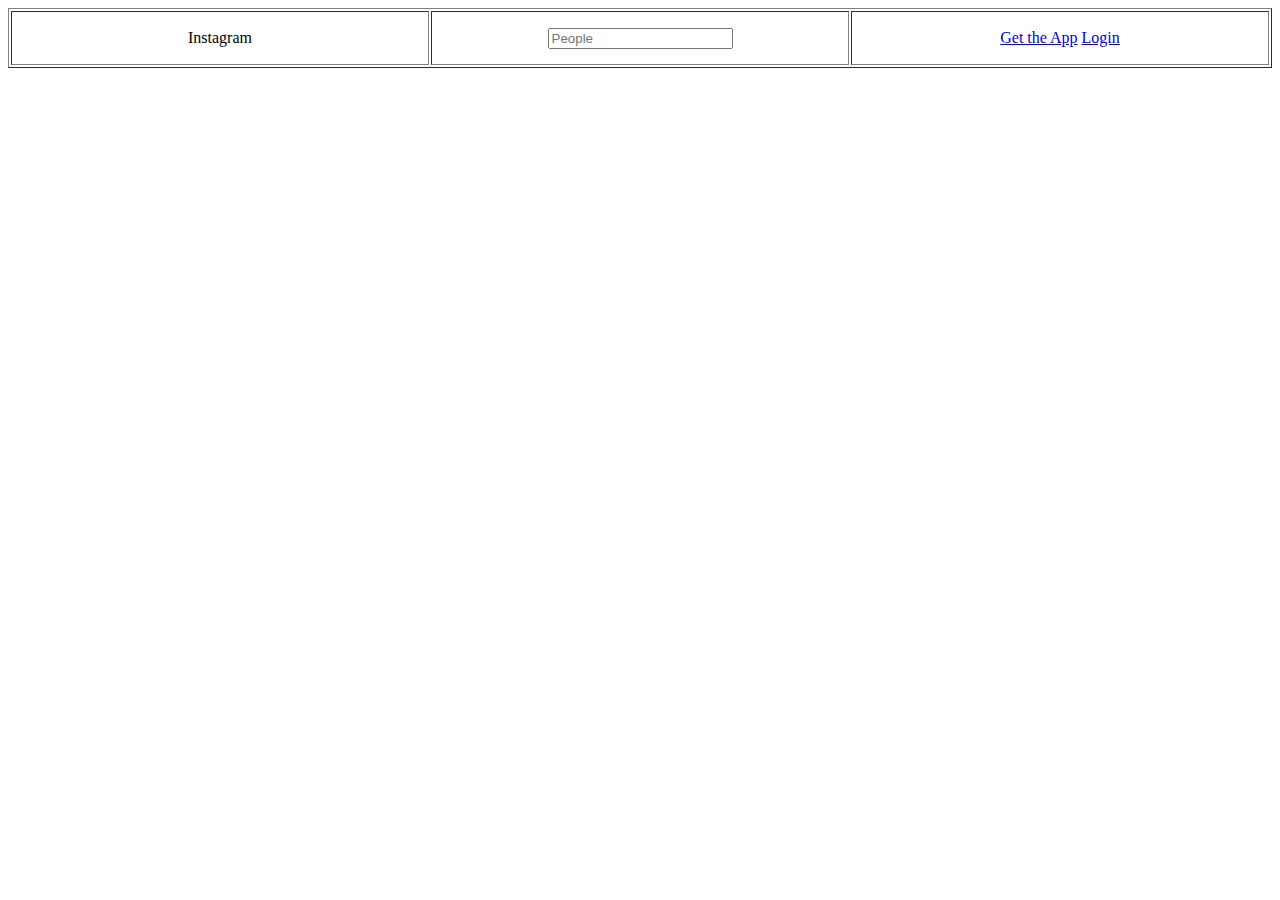
==== index2.html @ cd0b6fa8 "Day1" ====
<!DOCTYPE html>
<html lang="en">
<head>
    <meta charset="UTF-8">
    <meta name="viewport" content="width=device-width, initial-scale=1.0">
    <meta http-equiv="X-UA-Compatible" content="ie=edge">
    <title>Todd's Instagram Site</title>
<!--    
    <link rel="stylesheet" href="styles.css">
    <link href="https://fonts.googleapis.com/css?family=Cookie" rel="stylesheet"> 
-->
</head>
<body>
    <header>
       <table border="1" width="100%">
        <tr><td width="30%" align="center"><p>Instagram</p></td>
        <td width="30%" align="center"><input type="text" placeholder="People"></td>
        <td width="30%" align="center">
            <a href="#">Get the App</a>
            <a href="#">Login</a>
        </td>
        </tr></table>
    </header>
</body>
</html>
---- styles.css ----
/* Reset issue where padding isn't included in dimentions of an element */

html {
    box-sizing: border-box;
}

*, *:before, *:after {
    box-sizing: inherit;
}

body {
    background: #dbd9d9;
    margin: 0 auto;
}
.inner {
    max-width: 960px;
    margin: 0 auto;
    /*background-color: blue;*/   
    display: flex;
    justify-content: space-between;
    align-items: center; 
    /*height: 60px;*/
}
header {
    background: lightyellow;
    padding: 1em 0;
}
.header__logo {
    font-size: 2em;
    font-family: 'Cookie', cursive;
}
/* Profile Area Styles */
.profile__image {
    border: 4px solid greenyellow;
    border-radius: 50%;
    overflow: hidden;
    width: 200px;
    height: 200px;
}

.button {
    color: #4090db;
    text-decoration: none;
    border: 1px solid currentColor;
    padding: .5em 1em;
}
.button--blue {
    background-color: blue;
    color: white; 
    border-color: blue;
    padding: .5em 1em;
}
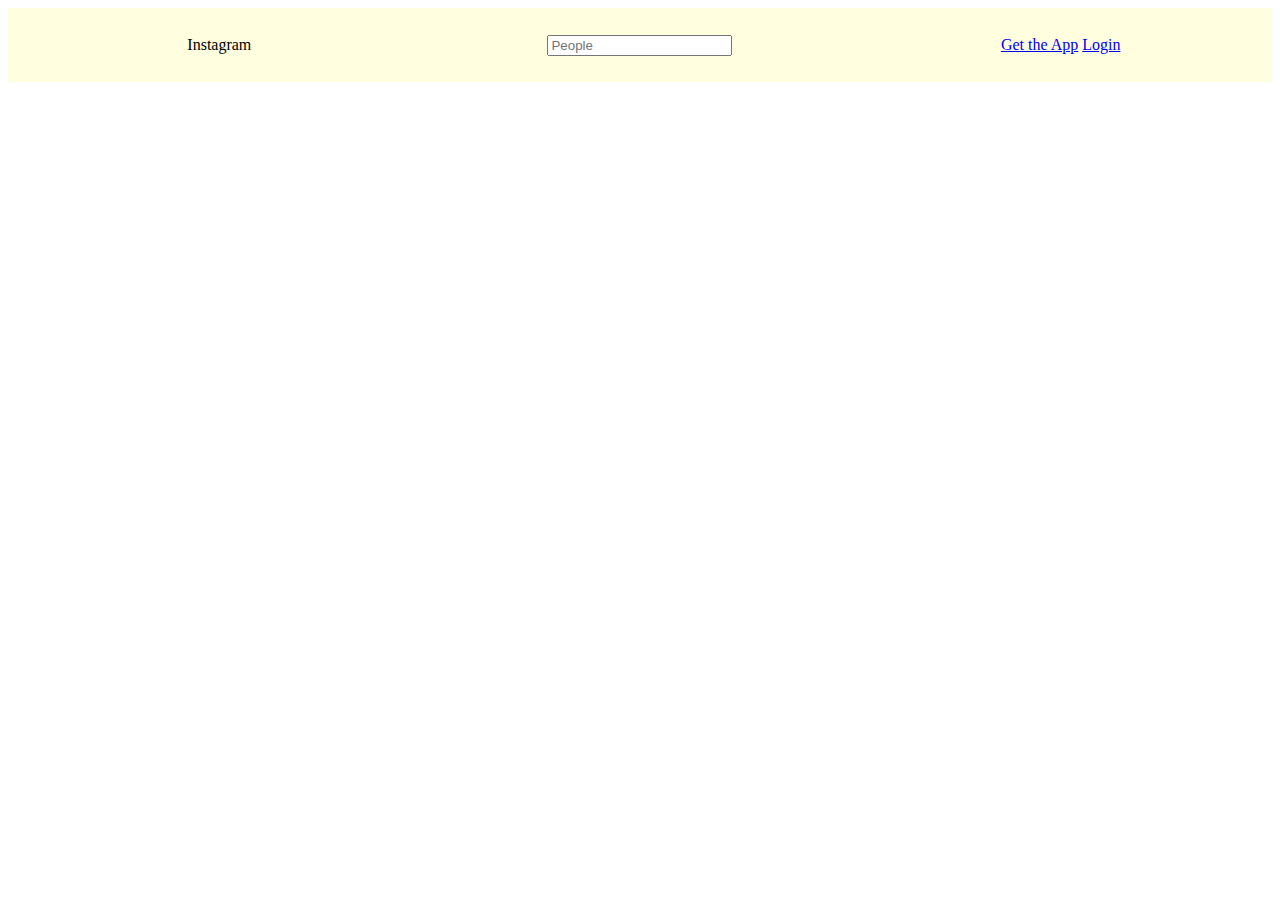
==== commit f773fcaf: "Day2 noon" ====
--- a/index2.html
+++ b/index2.html
@@ -12,7 +12,7 @@
 </head>
 <body>
     <header>
-       <table border="1" width="100%">
+       <table bgcolor="lightyellow" border="0" width="100%" cellpadding="10">
         <tr><td width="30%" align="center"><p>Instagram</p></td>
         <td width="30%" align="center"><input type="text" placeholder="People"></td>
         <td width="30%" align="center">
--- a/styles.css
+++ b/styles.css
@@ -1,13 +1,9 @@
-/* Reset issue where padding isn't included in dimentions of an element */
-
 html {
     box-sizing: border-box;
 }
-
 *, *:before, *:after {
     box-sizing: inherit;
 }
-
 body {
     background: #dbd9d9;
     margin: 0 auto;
@@ -21,6 +17,14 @@
     align-items: center; 
     /*height: 60px;*/
 }
+.images .inner {
+    /* flex-wrap: wrap;
+    justify-content: space-around; */
+    display: grid; /* do not inherit display: flex; grid is very new and works with select/updated browsers only*/
+    grid-template-columns: 1fr 1fr 1fr;
+    grid-gap: 1em;
+    max-width: 100%;
+}
 header {
     background: lightyellow;
     padding: 1em 0;
@@ -29,15 +33,21 @@
     font-size: 2em;
     font-family: 'Cookie', cursive;
 }
+
 /* Profile Area Styles */
 .profile__image {
     border: 4px solid greenyellow;
-    border-radius: 50%;
-    overflow: hidden;
+    border-radius: 50%; /* convert picture to circle */
+    overflow: hidden; /* hide overflow from circle picture */
     width: 200px;
     height: 200px;
+    flex: 0 0 200px; /* flex: grow-ratio shrink-ratio original-size */
 }
-
+.profile__info {
+    flex: 1 1 400px;
+    margin-left: 2em;
+    font-family: 'Mogra', cursive;
+}
 .button {
     color: #4090db;
     text-decoration: none;
@@ -50,3 +60,14 @@
     border-color: blue;
     padding: .5em 1em;
 }
+.profile__meta {
+    display: flex;
+    list-style: none;
+    flex-direction: row; /* default */
+    padding: 0;
+    flex-wrap: wrap;
+    /* justify-content: space-between; */
+}
+.profile__meta li {
+    margin-right: 2em;
+}
